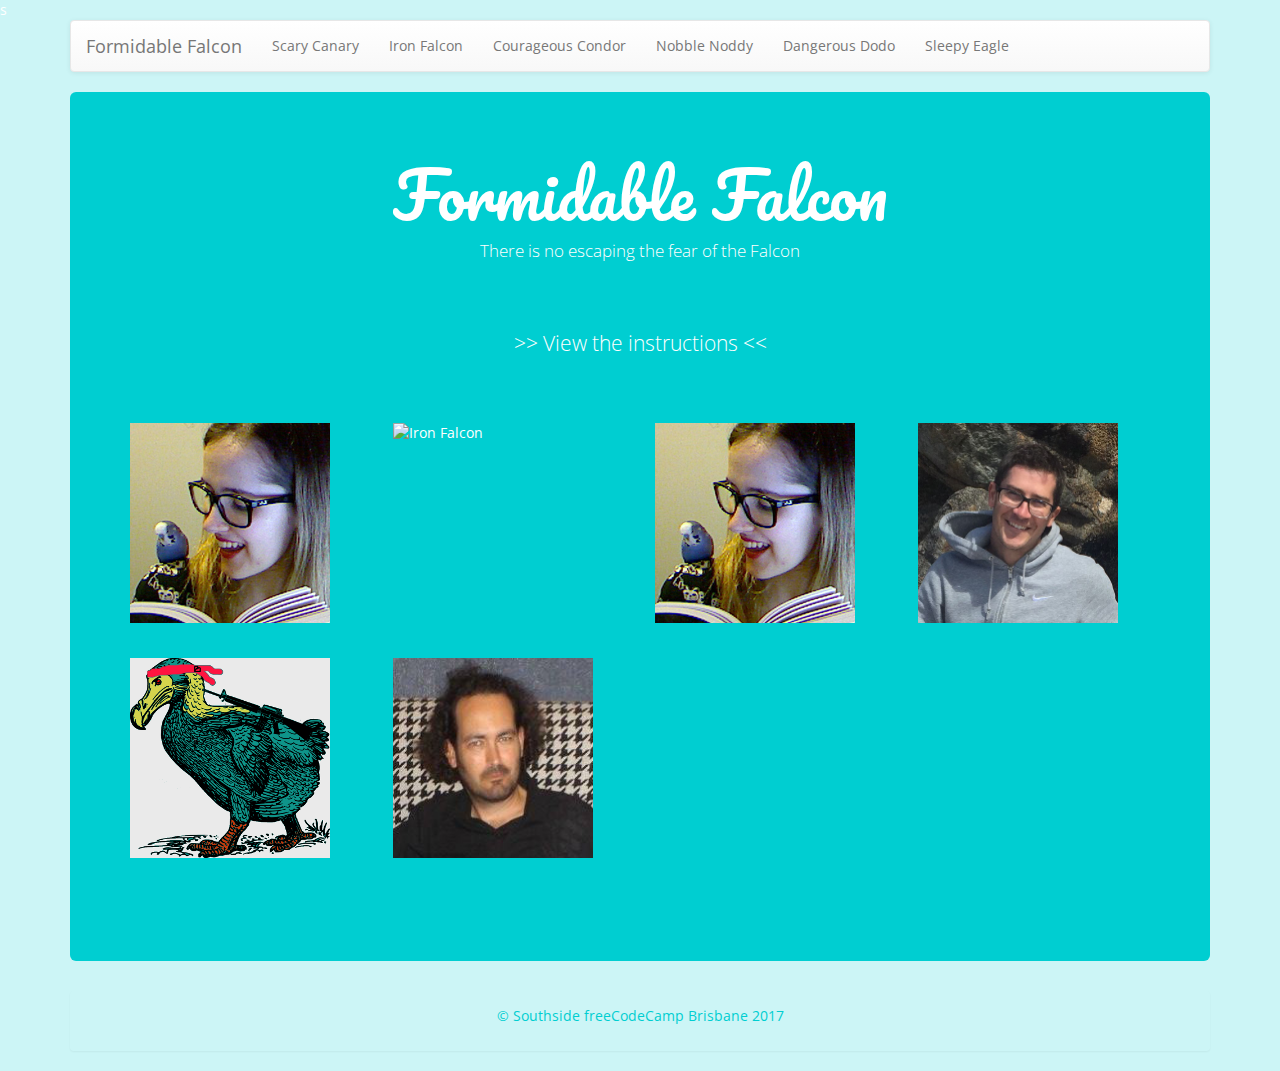
==== index.html @ b1a344c0 "navbar build from agents" ====
<!DOCTYPE HTML>
<html class="full" lang="en">
    <head>
        <meta charset="utf-8">
        <!--<meta name="viewport" content="width=device-width, initial-scale=1.0">-->
        <meta name="description" content="Formidable Falcon">
        <link rel="stylesheet" type="text/css" href="./vendor/css/bootstrap.min.css">        
        <link rel="stylesheet" type="text/css" href="./vendor/css/bootstrap-theme.min.css">   
        <link rel="stylesheet" type="text/css" href="./css/style.css">
        <link href="https://fonts.googleapis.com/css?family=Pacifico" rel="stylesheet">
        <link href="https://fonts.googleapis.com/css?family=Open+Sans" rel="stylesheet">s
        <title>Formidable Falcon</title>
    </head>
    <body>
        <div class="container">
            <nav class="navbar navbar-default">
           <div class="container-fluid">
                <!-- Brand and toggle get grouped for better mobile display -->
               <div class="navbar-header">
                    <button type="button" class="navbar-toggle collapsed" data-toggle="collapse" data-target="#bs-example-navbar-collapse-1" aria-expanded="false">
                        <span class="sr-only">Toggle navigation</span>
                        <span class="icon-bar"></span>
                        <span class="icon-bar"></span>
                        <span class="icon-bar"></span>
                    </button>
                    <a class="navbar-brand" href="../index.html">Formidable Falcon</a>
                </div>

                <!-- Collect the nav links, forms, and other content for toggling -->
                <div class="collapse navbar-collapse" id="bs-example-navbar-collapse-1">
                      <ul id="myNavbar" class="nav navbar-nav">

                      </ul>
                </div><!-- /.navbar-collapse -->
              </div><!-- /.container-fluid -->
        </nav>
            <div class="jumbotron clearfix">
                <h1 class="text-center"><a href="index.html">Formidable Falcon</a></h1>
                <p class="text-center subheading">There is no escaping the fear of the Falcon</p>
                <p class="text-center instructions-link"><a href="instructions.html">>> View the instructions << </a></p>
                <div id="pageInfo">
                    
                </div>
                
            </div>
            <div class="panel panel-default footer">
                <div class="panel-body">
                    <p class="text-center">&copy; Southside freeCodeCamp Brisbane 2017</p>
                </div>
            </div>
        </div>
        <script src="js/myApp.js"></script>
    </body>
</html>
---- css/style.css ----
body {
    background-color: rgba(0, 206, 209, 0.2);
    font-family: 'Open Sans', sans-serif;
    color: white;
}
.jumbotron {
    margin-top: 20px;
    background-color: darkturquoise;
}

.jumbotron h1 {
    font-family: 'Pacifico', cursive;
    color: white;
}

.jumbotron .subheading {
    color: white;
    font-size: 1.2em;
}

a {
    color: white;
    text-decoration: none;
}

a:hover {
    text-decoration: none;
}

h1 a:hover {
    color: white;
}

.instructions:hover {
    color: blue;
}

.instructions-list {
    line-height: 2em;
    font-size: 21px;
}

.instructions-link {
    padding-top: 50px;
    padding-bottom: 50px;
}

.fade {
   opacity: 1;
   transition: opacity .25s ease-in-out;
   -moz-transition: opacity .25s ease-in-out;
   -webkit-transition: opacity .25s ease-in-out;
   }

   .fade:hover {
      opacity: 0.5;
      }

.clearfix {
  overflow: auto;
}

.pictures {
    padding-bottom: 20px;
    overflow: hidden;
}


.pictures img {
    width: 200px;
    height: 200px;
    margin-bottom: 35px;
}

.footer {
    background: none;
    color: darkturquoise;
    border: none;
}
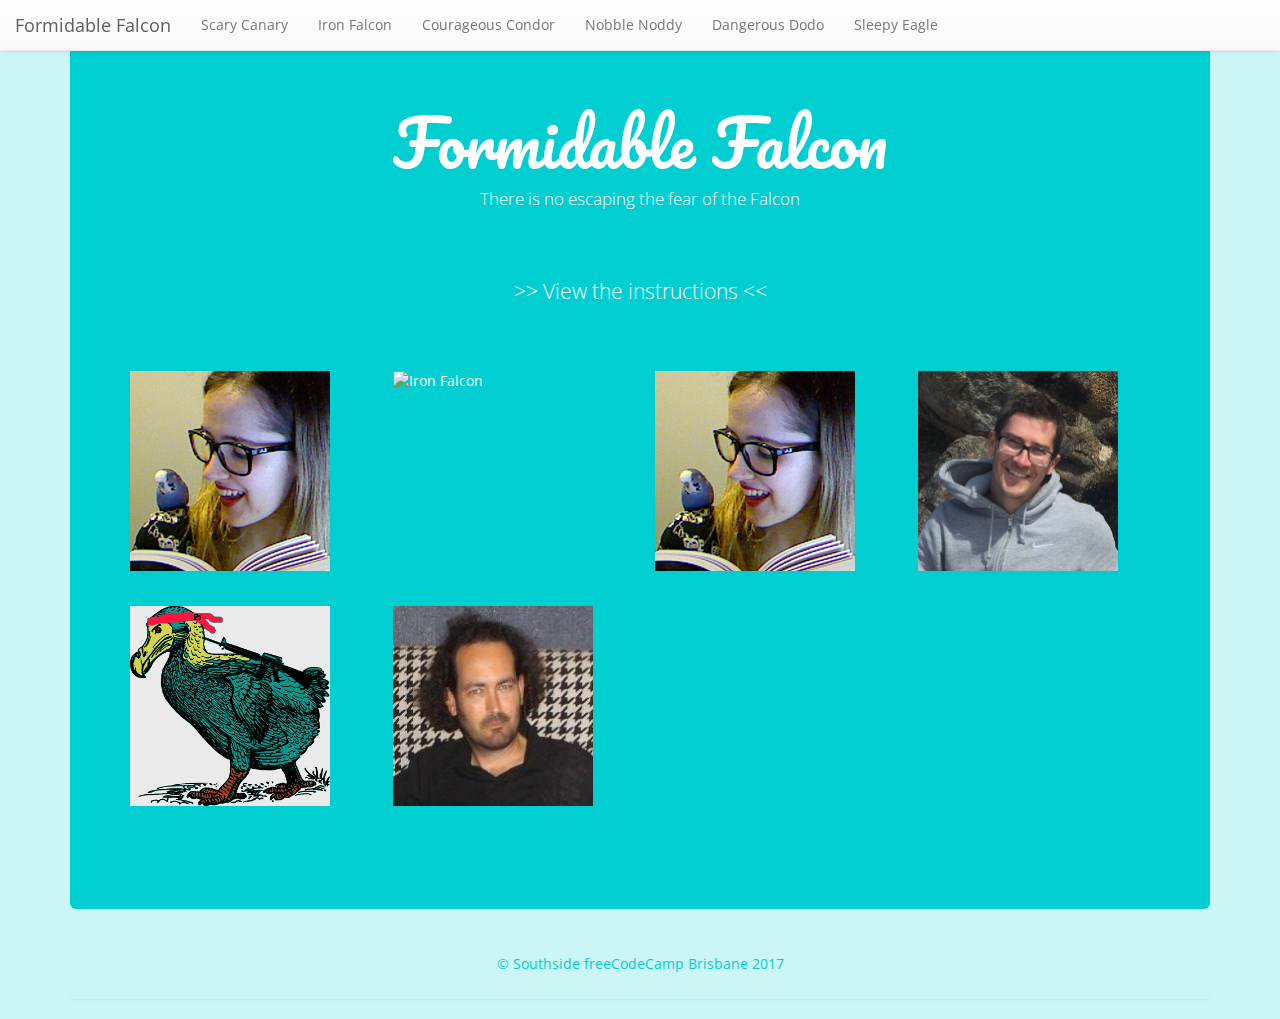
==== commit d890f1b5: "changed iron eagles img path" ====
--- a/index.html
+++ b/index.html
@@ -13,7 +13,7 @@
     </head>
     <body>
         <div class="container">
-            <nav class="navbar navbar-default">
+            <nav class="navbar navbar-default navbar-fixed-top">
            <div class="container-fluid">
                 <!-- Brand and toggle get grouped for better mobile display -->
                <div class="navbar-header">
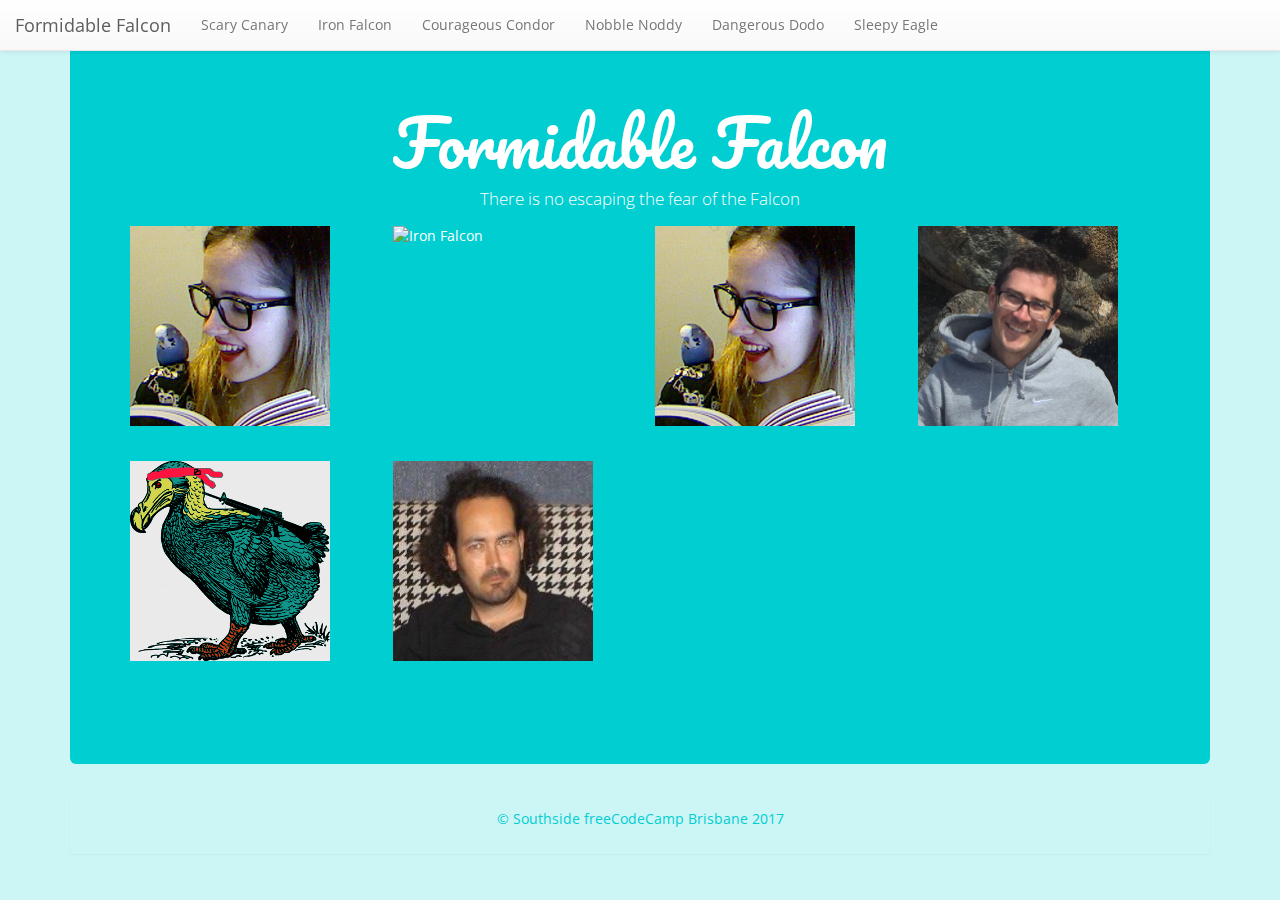
==== commit 3e294b18: "added view and handler object" ====
--- a/index.html
+++ b/index.html
@@ -29,7 +29,7 @@
                 <!-- Collect the nav links, forms, and other content for toggling -->
                 <div class="collapse navbar-collapse" id="bs-example-navbar-collapse-1">
                       <ul id="myNavbar" class="nav navbar-nav">
-
+                    <!--this is filled by buildNav() in myApp.js-->
                       </ul>
                 </div><!-- /.navbar-collapse -->
               </div><!-- /.container-fluid -->
@@ -37,7 +37,6 @@
             <div class="jumbotron clearfix">
                 <h1 class="text-center"><a href="index.html">Formidable Falcon</a></h1>
                 <p class="text-center subheading">There is no escaping the fear of the Falcon</p>
-                <p class="text-center instructions-link"><a href="instructions.html">>> View the instructions << </a></p>
                 <div id="pageInfo">
                     
                 </div>
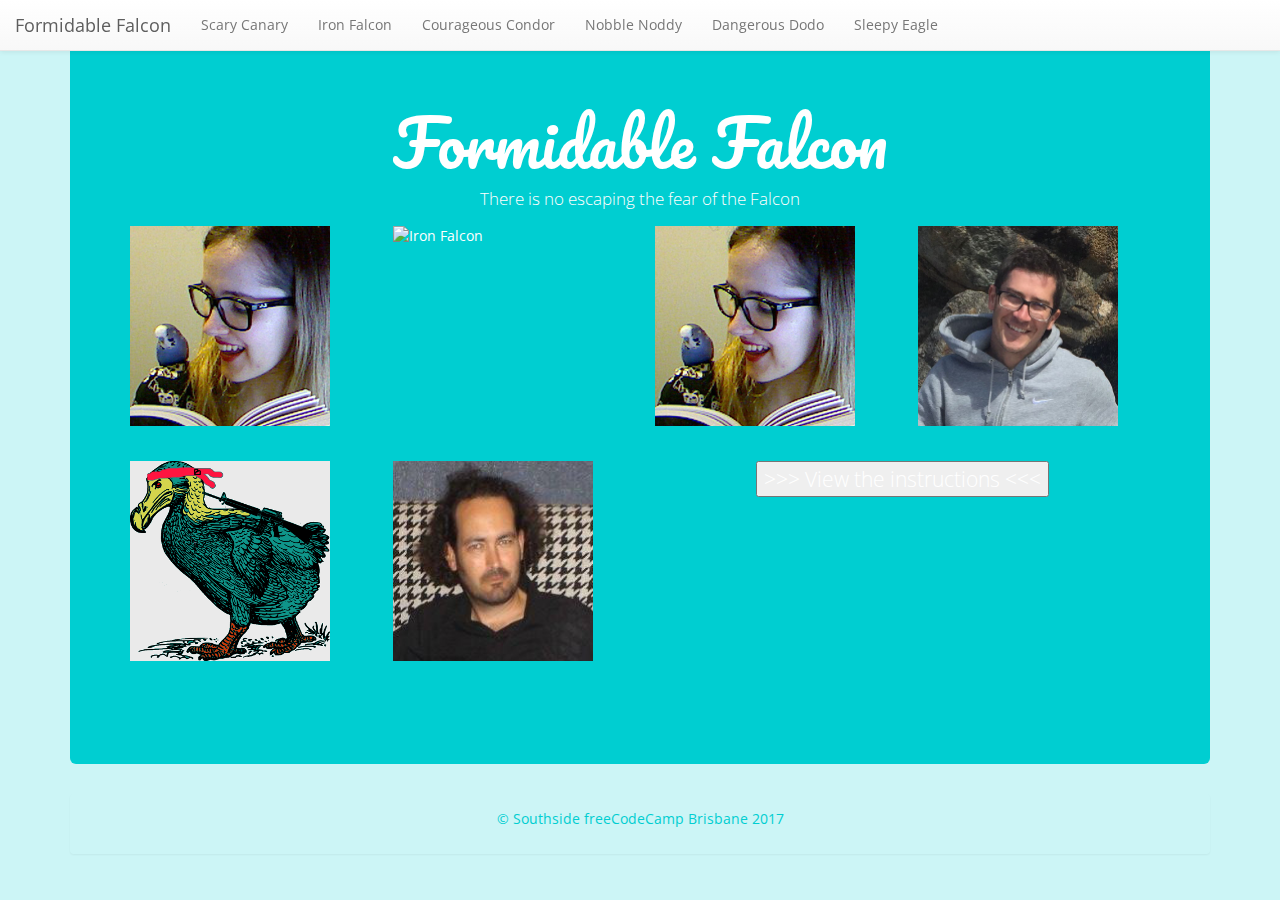
==== commit 286f8a11: "allow navigation from Formidable Falcon on navbar" ====
--- a/index.html
+++ b/index.html
@@ -23,7 +23,7 @@
                         <span class="icon-bar"></span>
                         <span class="icon-bar"></span>
                     </button>
-                    <a class="navbar-brand" href="../index.html">Formidable Falcon</a>
+                    <a class="navbar-brand" onclick="handlers.home()">Formidable Falcon</a>
                 </div>
 
                 <!-- Collect the nav links, forms, and other content for toggling -->
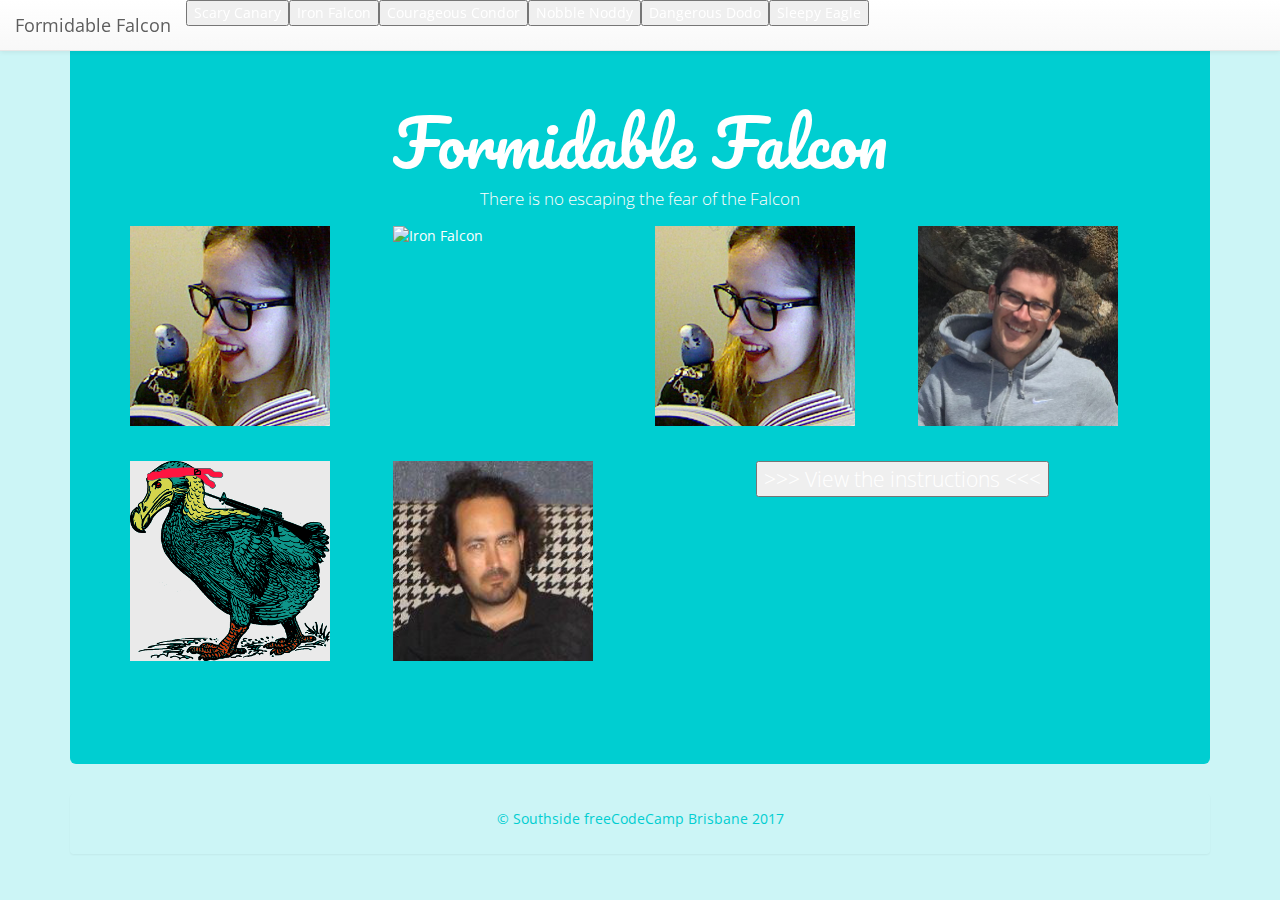
==== commit 61d04b3f: "added bootstrap and jquery to index" ====
--- a/index.html
+++ b/index.html
@@ -49,5 +49,9 @@
             </div>
         </div>
         <script src="js/myApp.js"></script>
+        <script src="js/htmlStrings.js"></script>
+        <script src="vendor/js/jquery.js"></script>
+        <script src="vendor/js/bootstrap.js"></script>
+        <script src="vendor/js/bootstrap.min.js"></script>
     </body>
 </html>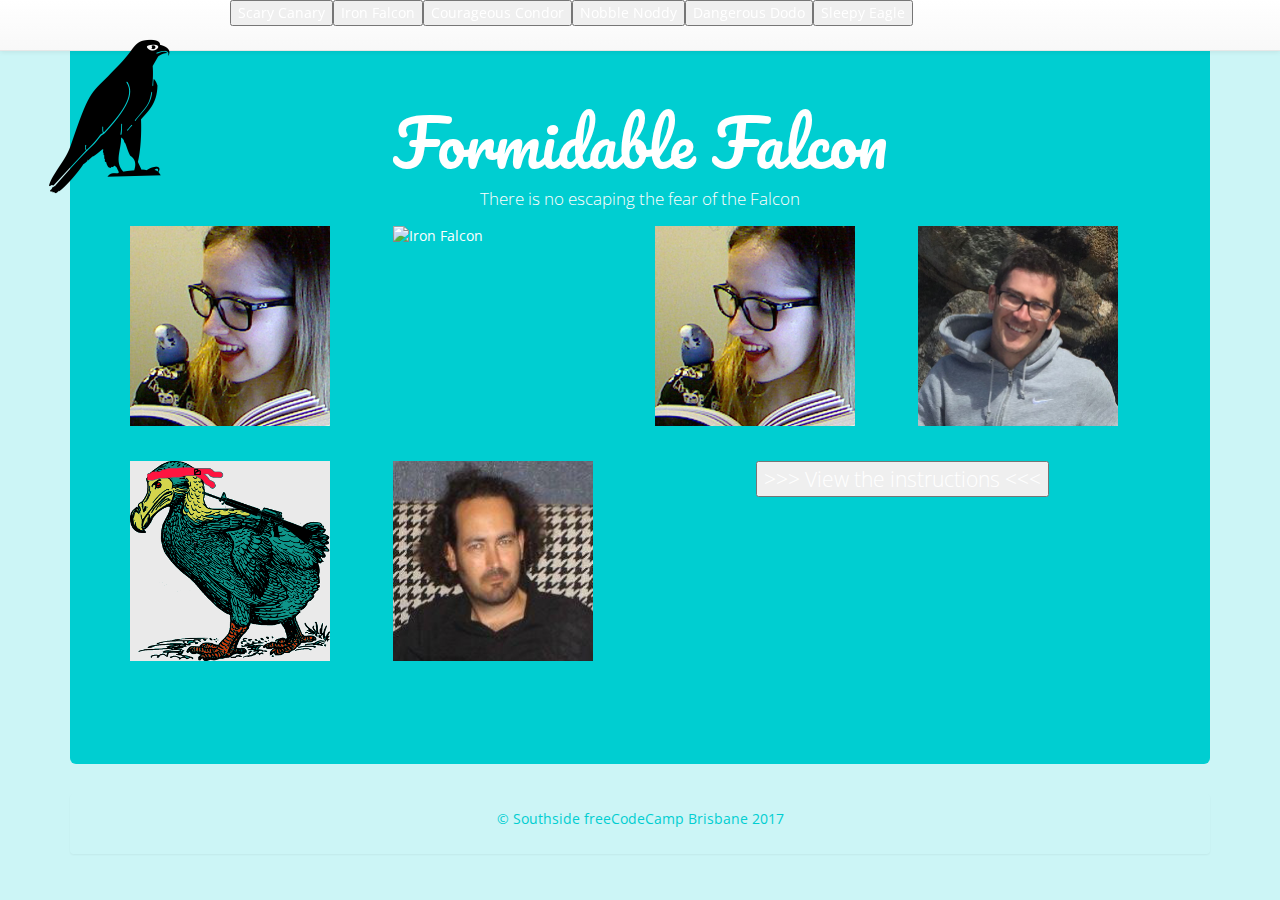
==== commit e51809db: "navbar update" ====
--- a/index.html
+++ b/index.html
@@ -23,7 +23,7 @@
                         <span class="icon-bar"></span>
                         <span class="icon-bar"></span>
                     </button>
-                    <a class="navbar-brand" onclick="handlers.home()">Formidable Falcon</a>
+                    <a class="navbar-brand" onclick="handlers.home()"><img alt="Brand icon - home page" src="images/falcon-icon.png"></a>
                 </div>
 
                 <!-- Collect the nav links, forms, and other content for toggling -->
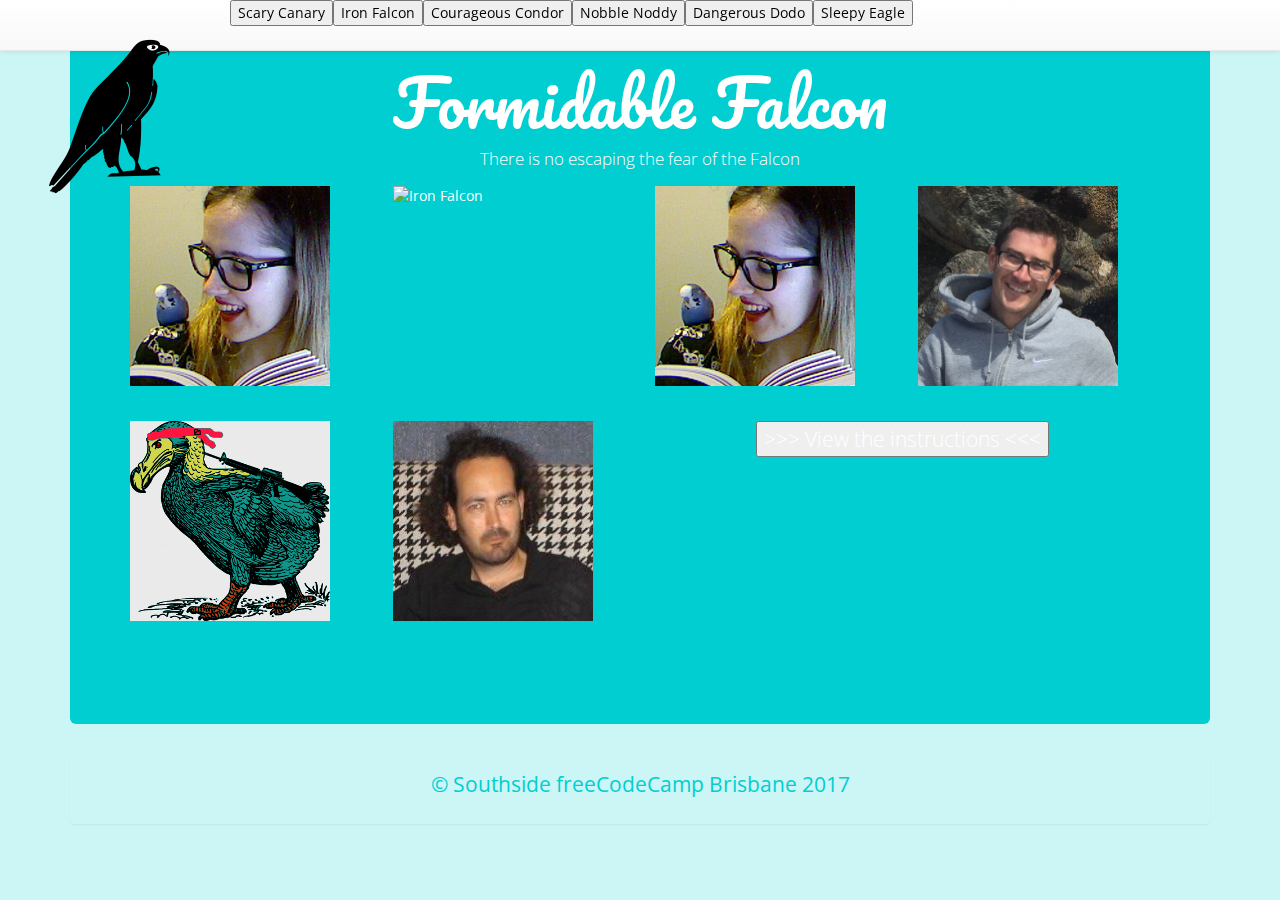
==== commit 6b203eec: "Updated scarycanary" ====
--- a/index.html
+++ b/index.html
@@ -7,6 +7,7 @@
         <link rel="stylesheet" type="text/css" href="./vendor/css/bootstrap.min.css">        
         <link rel="stylesheet" type="text/css" href="./vendor/css/bootstrap-theme.min.css">   
         <link rel="stylesheet" type="text/css" href="./css/style.css">
+        <link rel="stylesheet" type="text/css" href="./css/genevievecarter.css">
         <link href="https://fonts.googleapis.com/css?family=Pacifico" rel="stylesheet">
         <link href="https://fonts.googleapis.com/css?family=Open+Sans" rel="stylesheet">s
         <title>Formidable Falcon</title>
--- a/css/style.css
+++ b/css/style.css
@@ -77,3 +77,7 @@
     color: darkturquoise;
     border: none;
 }
+
+nav button {
+  color:black;
+}
--- a/css/genevievecarter.css
+++ b/css/genevievecarter.css
@@ -0,0 +1,66 @@
+body {
+    font-family: 'Open Sans', sans-serif;
+}
+
+h1 {
+    font-family: 'Special Elite', cursive;
+}
+.fade {
+   opacity: 1;
+   transition: opacity .25s ease-in-out;
+   -moz-transition: opacity .25s ease-in-out;
+   -webkit-transition: opacity .25s ease-in-out;
+   }
+
+   .fade:hover {
+      opacity: 0.5;
+      }
+
+.clearfix {
+  overflow: auto;
+}
+
+.navbar {
+    margin-bottom: 0px;
+}
+
+h1 {
+    margin-top: -40px;
+    padding-top: 20px;
+}
+
+.attribute {
+    font-weight: 700;
+}
+
+p {
+    font-size: 21px;
+}
+
+.profile-information {
+    line-height: 3em;
+}
+
+.parallax {
+    /* The image used */
+    background-image: url("../images/canary.jpg");
+
+    /* Set a specific height */
+    min-height: 500px; 
+
+    /* Create the parallax scrolling effect */
+    background-attachment: fixed;
+    background-position: center;
+    background-repeat: no-repeat;
+    background-size: cover;
+}
+
+.section1 {
+    height: 500px;
+    background-color: lightgoldenrodyellow;
+}
+
+.footer {
+    background: none;
+    border: none;
+}